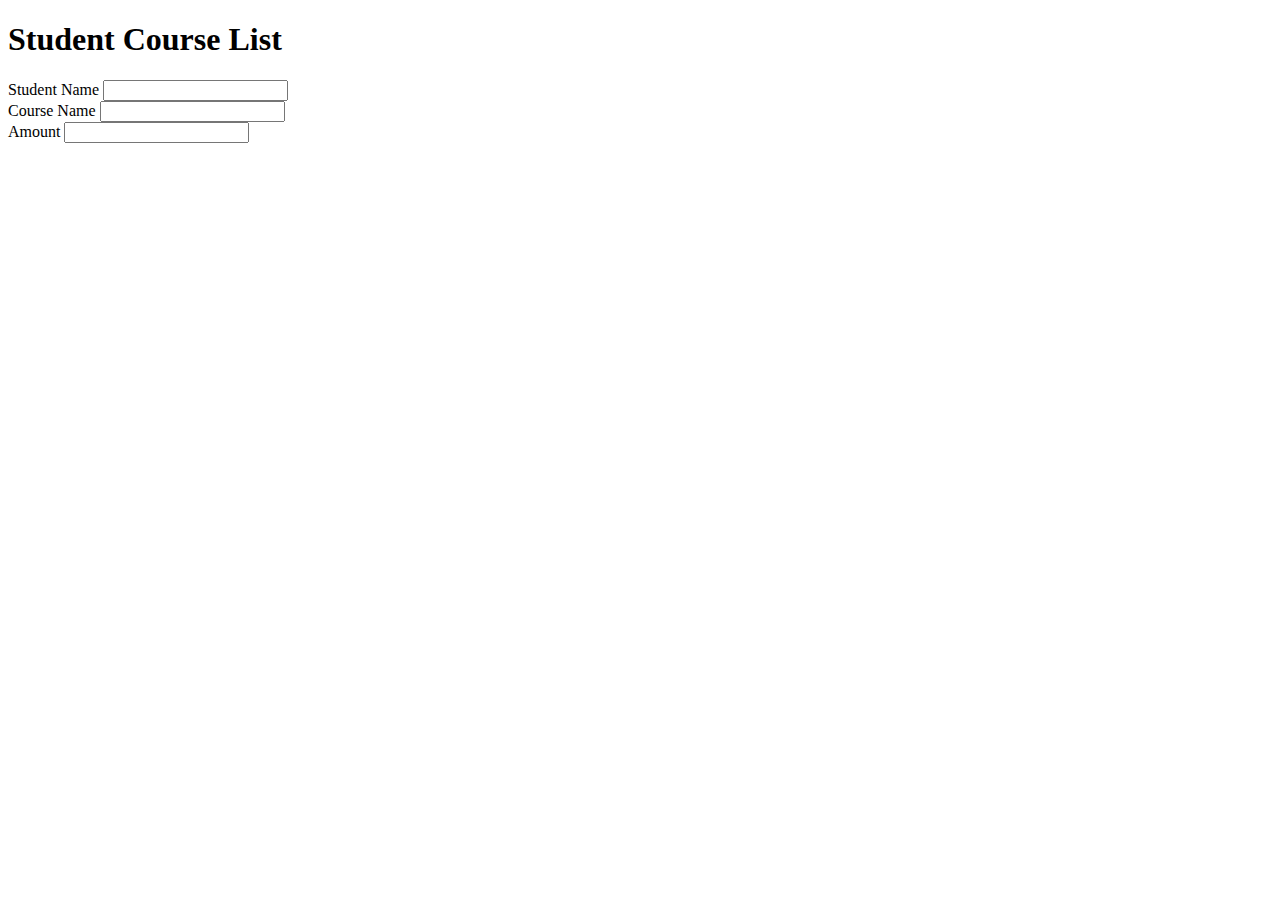
==== index.html @ 50373719 "first commit" ====
<!doctype html>
<html lang="en">

<head>
    <!-- Required meta tags -->
    <meta charset="utf-8">
    <meta name="viewport" content="width=device-width, initial-scale=1">

    <!-- Bootstrap CSS -->
    <link href="https://cdn.jsdelivr.net/npm/bootstrap@5.1.3/dist/css/bootstrap.min.css" rel="stylesheet"
        integrity="sha384-1BmE4kWBq78iYhFldvKuhfTAU6auU8tT94WrHftjDbrCEXSU1oBoqyl2QvZ6jIW3" crossorigin="anonymous">

    <title>Hello, world!</title>
</head>

<body>

    <div class="container">
        <h1 class="text-center mt-4 display-4">Student Course List</h1>

        <form id="student-list">

            <div class="form-group mt-4">
                <label for="name">Student Name</label>
                <input type="text" id="name" class="form-control">
            </div>
            <div class="form-group mt-4">
                <label for="course">Course Name</label>
                <input type="text" id="course" class="form-control">
            </div>
            <div class="form-group mt-4">
                <label for="amount">Amount</label>
                <input type="text" id="amount" class="form-control">
            </div>



        </form>




    </div>


    <script src="https://cdn.jsdelivr.net/npm/bootstrap@5.1.3/dist/js/bootstrap.bundle.min.js"
        integrity="sha384-ka7Sk0Gln4gmtz2MlQnikT1wXgYsOg+OMhuP+IlRH9sENBO0LRn5q+8nbTov4+1p" crossorigin="anonymous">
    </script>

</body>

</html>
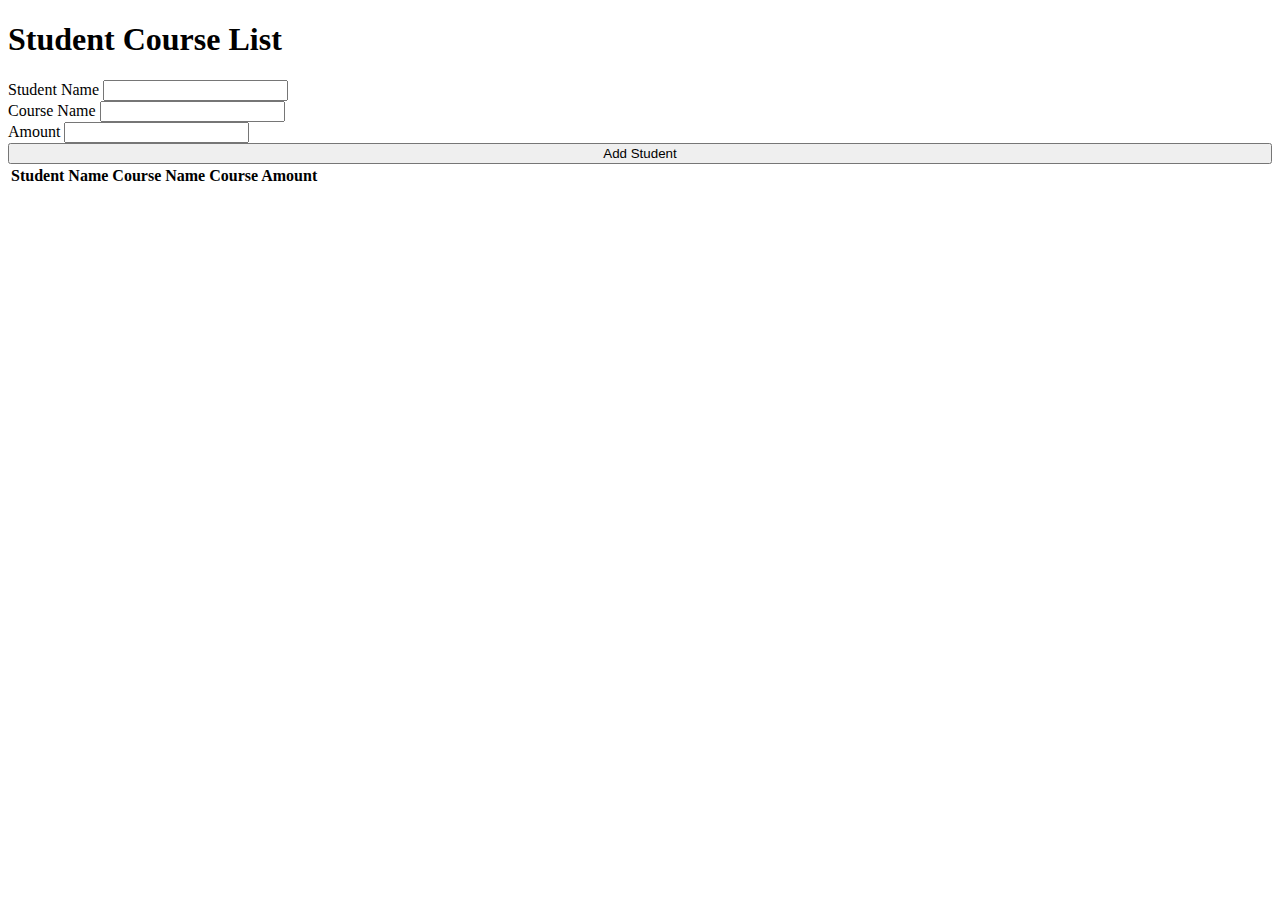
==== commit bb6bd785: "added js" ====
--- a/index.html
+++ b/index.html
@@ -9,8 +9,9 @@
     <!-- Bootstrap CSS -->
     <link href="https://cdn.jsdelivr.net/npm/bootstrap@5.1.3/dist/css/bootstrap.min.css" rel="stylesheet"
         integrity="sha384-1BmE4kWBq78iYhFldvKuhfTAU6auU8tT94WrHftjDbrCEXSU1oBoqyl2QvZ6jIW3" crossorigin="anonymous">
+    <link rel="stylesheet" href="style.css">
 
-    <title>Hello, world!</title>
+    <title>Student Course List</title>
 </head>
 
 <body>
@@ -18,26 +19,38 @@
     <div class="container">
         <h1 class="text-center mt-4 display-4">Student Course List</h1>
 
-        <form id="student-list">
+        <form id="student-form">
 
-            <div class="form-group mt-4">
-                <label for="name">Student Name</label>
+            <div class="form-group mt-3">
+                <label for="name" class="mb-2">Student Name</label>
                 <input type="text" id="name" class="form-control">
             </div>
-            <div class="form-group mt-4">
-                <label for="course">Course Name</label>
-                <input type="text" id="course" class="form-control">
+            <div class="form-group mt-3">
+                <label for="course" class="mb-2">Course Name</label>
+                <input type=" text" id="course" class="form-control">
             </div>
-            <div class="form-group mt-4">
-                <label for="amount">Amount</label>
-                <input type="text" id="amount" class="form-control">
+            <div class="form-group mt-3">
+                <label for="amount" class="mb-2">Amount</label>
+                <input type=" text" id="amount" class="form-control">
             </div>
 
-
+            <input type="submit" value="Add Student" class="btn btn-success mt-3">
 
         </form>
 
+        <table class="table mt-5 table-striped text-center">
+            <thead>
+                <tr>
+                    <th>Student Name</th>
+                    <th>Course Name</th>
+                    <th>Course Amount</th>
+                </tr>
+            </thead>
 
+            <tbody id="student-list">
+
+            </tbody>
+        </table>
 
 
     </div>
@@ -47,6 +60,9 @@
         integrity="sha384-ka7Sk0Gln4gmtz2MlQnikT1wXgYsOg+OMhuP+IlRH9sENBO0LRn5q+8nbTov4+1p" crossorigin="anonymous">
     </script>
 
+    <!-- Main script File -->
+    <script src="app.js"></script>
+
 </body>
 
 </html>--- a/style.css
+++ b/style.css
@@ -0,0 +1,3 @@
+.btn-success {
+    width: 100%;
+}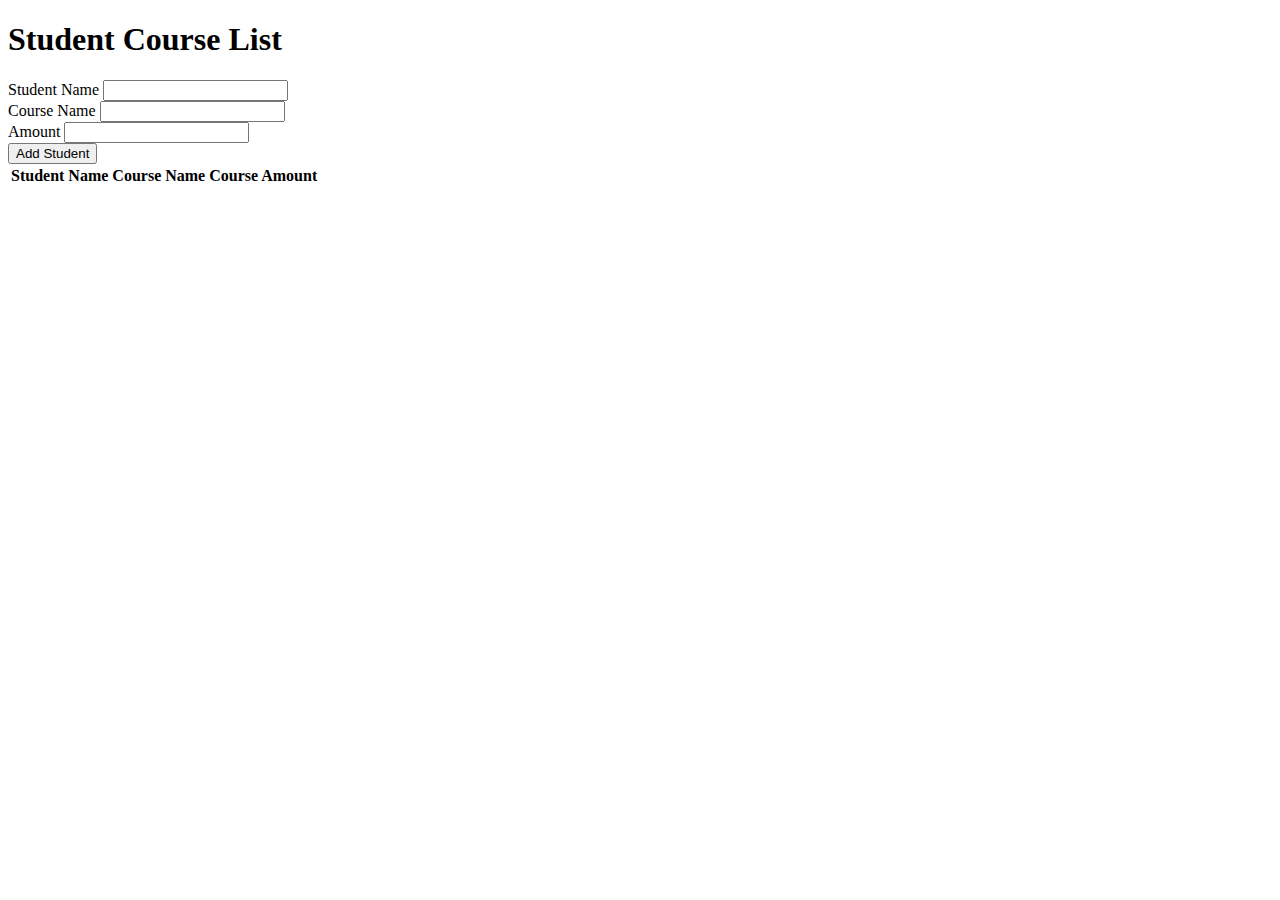
==== commit d205dec4: "added delete button" ====
--- a/index.html
+++ b/index.html
@@ -34,7 +34,9 @@
                 <input type=" text" id="amount" class="form-control">
             </div>
 
-            <input type="submit" value="Add Student" class="btn btn-success mt-3">
+            <div class="d-grid mt-3">
+                <input type="submit" value="Add Student" class="btn btn-success mt-3">
+            </div>
 
         </form>
 
@@ -52,8 +54,8 @@
             </tbody>
         </table>
 
+    </div>
 
-    </div>
 
 
     <script src="https://cdn.jsdelivr.net/npm/bootstrap@5.1.3/dist/js/bootstrap.bundle.min.js"
